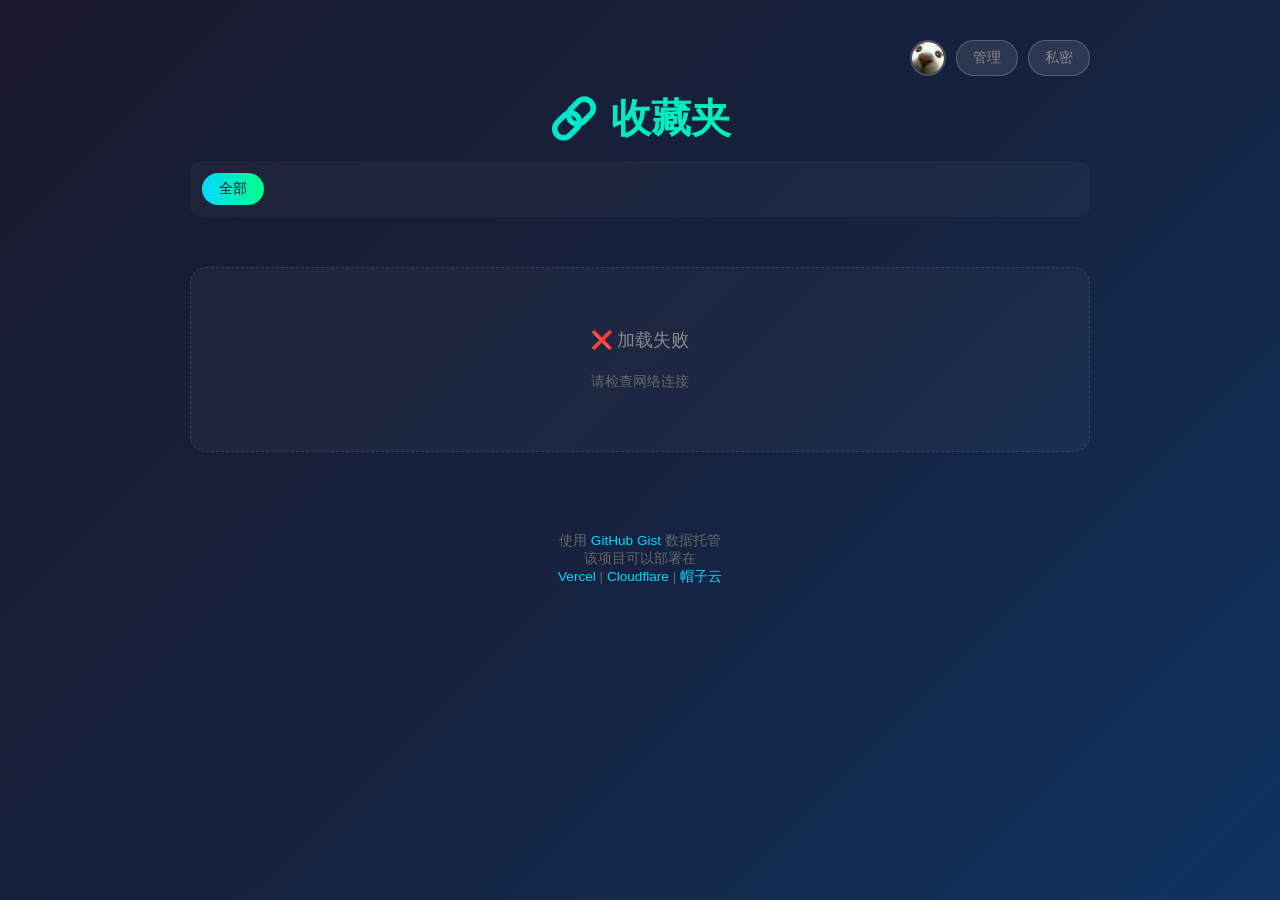
==== index.html @ 5cf16de2 "Add files via upload" ====
<!DOCTYPE html>
<html lang="zh-CN">
<head>
    <meta charset="UTF-8">
    <meta name="viewport" content="width=device-width, initial-scale=1.0">
    <title>导航页</title>
    <link rel="stylesheet" href="style.css">
</head>
<body>
    <div class="container">
        <header>
            <div class="header-top">
                <div class="header-right">
                    <img id="avatar" src="img/avatar1.jpg" alt="avatar" class="header-avatar">
                    <a href="admin.html" class="admin-link">管理</a>
                    <a href="private.html" class="admin-link">私密</a>
                </div>
            </div>
            <h1>🔗 收藏夹</h1>
            <nav class="category-nav" id="categoryNav">
                <button class="category-btn active" data-group="all">全部</button>
            </nav>
        </header>

        <main class="links-grid" id="linksGrid">
            <div class="loading">加载中...</div>
        </main>

        <footer>
            <p>使用 <a href="https://gist.github.com" target="_blank">GitHub Gist</a> 数据托管</p>
            <p>该项目可以部署在</p>
            <p><a href="https://vercel.com" target="_blank">Vercel</a> | 
            <a href="https://cloudflare.com" target="_blank">Cloudflare</a> | 
            <a href="https://maoziyun.com" target="_blank">帽子云</a></p>
        </footer>
    </div>

    <script>
        const GIST_ID = 'd12a422a770678dcbb46b8f8050ad2c6';
        const TOKEN_KEY = 'github_token';
        let allLinks = [];
        let currentGroup = 'all';

        async function loadLinks() {
            const container = document.getElementById('linksGrid');

            try {
                const response = await fetch(`https://gist.githubusercontent.com/zxyclub/${GIST_ID}/raw/zxylinks.json?t=${Date.now()}`);

                if (!response.ok) {
                    throw new Error('获取数据失败');
                }

                allLinks = await response.json();

                if (!Array.isArray(allLinks) || allLinks.length === 0) {
                    container.innerHTML = `
                        <div class="empty-state">
                            <p>📝 暂无链接</p>
                            <a href="admin.html" class="setup-btn">添加链接</a>
                        </div>
                    `;
                    return;
                }

                renderCategories();
                renderLinks();
            } catch (error) {
                console.error(error);
                container.innerHTML = `
                    <div class="empty-state">
                        <p>❌ 加载失败</p>
                        <span class="error-hint">请检查网络连接</span>
                    </div>
                `;
            }
        }

        function renderCategories() {
            const nav = document.getElementById('categoryNav');
            const groups = [...new Set(allLinks.map(link => link.group).filter(Boolean))];
            
            let html = '<button class="category-btn active" data-group="all">全部</button>';
            groups.forEach(group => {
                const isActive = group === currentGroup ? 'active' : '';
                html += `<button class="category-btn ${isActive}" data-group="${group}">${group}</button>`;
            });
            nav.innerHTML = html;

            nav.querySelectorAll('.category-btn').forEach(btn => {
                btn.addEventListener('click', () => {
                    document.querySelectorAll('.category-btn').forEach(b => b.classList.remove('active'));
                    btn.classList.add('active');
                    currentGroup = btn.dataset.group;
                    renderLinks();
                });
            });
        }

        function renderLinks() {
            const container = document.getElementById('linksGrid');
            const filteredLinks = currentGroup === 'all' 
                ? allLinks 
                : allLinks.filter(link => link.group === currentGroup);

            if (filteredLinks.length === 0) {
                container.innerHTML = `
                    <div class="empty-state">
                        <p>📂 该分组暂无链接</p>
                    </div>
                `;
                return;
            }

            container.innerHTML = filteredLinks.map(link => `
                <a href="${link.url}" class="link-card" target="_blank">
                    <div class="card-icon">${link.icon || '🌐'}</div>
                    <div class="card-content">
                        <h3>${link.title}</h3>
                        ${link.group ? `<span class="card-group">${link.group}</span>` : ''}
                    </div>
                </a>
            `).join('');
        }

        function loadAvatar() {
            const token = localStorage.getItem(TOKEN_KEY);
            if (token) {
                fetch('https://api.github.com/user', {
                    headers: {
                        'Authorization': 'Bearer ' + token,
                        'Accept': 'application/vnd.github+json'
                    }
                })
                .then(res => res.json())
                .then(data => {
                    if (data.avatar_url) {
                        document.getElementById('avatar').src = data.avatar_url;
                    }
                })
                .catch(err => console.log('获取头像失败', err));
            }
        }

        loadLinks();
    </script>

    <style>
        .header-top {
            display: flex;
            justify-content: flex-end;
            margin-bottom: 15px;
        }

        .header-right {
            display: flex;
            align-items: center;
            gap: 10px;
        }

        .header-avatar {
            width: 36px;
            height: 36px;
            border-radius: 50%;
            border: 2px solid rgba(255, 255, 255, 0.2);
        }

        .admin-link {
            padding: 8px 16px;
            background: rgba(255, 255, 255, 0.1);
            border: 1px solid rgba(255, 255, 255, 0.2);
            border-radius: 20px;
            color: #888;
            text-decoration: none;
            font-size: 0.85rem;
            transition: all 0.3s;
        }

        .admin-link:hover {
            background: rgba(255, 255, 255, 0.15);
            color: #fff;
        }

        .category-nav {
            display: flex;
            flex-wrap: wrap;
            gap: 8px;
            margin-top: 15px;
            padding: 12px;
            background: rgba(255, 255, 255, 0.03);
            border-radius: 12px;
        }

        .category-btn {
            padding: 6px 16px;
            background: rgba(255, 255, 255, 0.05);
            border: 1px solid rgba(255, 255, 255, 0.1);
            border-radius: 16px;
            color: #888;
            cursor: pointer;
            font-size: 0.85rem;
            transition: all 0.3s;
        }

        .category-btn:hover {
            background: rgba(255, 255, 255, 0.1);
            color: #fff;
        }

        .category-btn.active {
            background: linear-gradient(90deg, #00d9ff, #00ff88);
            color: #1a1a2e;
            border-color: transparent;
        }

        .card-group {
            display: inline-block;
            font-size: 0.75rem;
            color: #00d9ff;
            background: rgba(0, 217, 255, 0.1);
            padding: 2px 8px;
            border-radius: 10px;
            margin-top: 4px;
        }

        .loading {
            grid-column: 1 / -1;
            text-align: center;
            color: #666;
            padding: 60px;
        }

        .empty-state {
            grid-column: 1 / -1;
            text-align: center;
            padding: 60px;
            background: rgba(255, 255, 255, 0.03);
            border-radius: 16px;
            border: 1px dashed rgba(255, 255, 255, 0.1);
        }

        .empty-state p {
            color: #888;
            margin-bottom: 20px;
            font-size: 1.1rem;
        }

        .setup-btn {
            display: inline-block;
            padding: 12px 28px;
            background: linear-gradient(90deg, #00d9ff, #00ff88);
            border-radius: 8px;
            color: #1a1a2e;
            text-decoration: none;
            font-weight: bold;
        }

        .error-hint {
            display: block;
            color: #666;
            font-size: 0.9rem;
            margin-top: 10px;
        }

        footer {
            text-align: center;
            padding: 30px 0;
            color: #666;
            font-size: 0.85rem;
        }

        footer a {
            color: #00d9ff;
            text-decoration: none;
        }

        footer a:hover {
            text-decoration: underline;
        }
    </style>
</body>
</html>
---- style.css ----
* {
    margin: 0;
    padding: 0;
    box-sizing: border-box;
}

body {
    font-family: -apple-system, BlinkMacSystemFont, 'Segoe UI', Roboto, 'Helvetica Neue', Arial, sans-serif;
    background: linear-gradient(135deg, #1a1a2e 0%, #16213e 50%, #0f3460 100%);
    min-height: 100vh;
    color: #e8e8e8;
    padding: 40px 20px;
}

.container {
    max-width: 900px;
    margin: 0 auto;
}

header {
    text-align: center;
    margin-bottom: 50px;
}

header h1 {
    font-size: 2.5rem;
    margin-bottom: 10px;
    background: linear-gradient(90deg, #00d9ff, #00ff88);
    -webkit-background-clip: text;
    -webkit-text-fill-color: transparent;
    background-clip: text;
}

.subtitle {
    color: #888;
    font-size: 1.1rem;
}

.links-grid {
    display: grid;
    grid-template-columns: repeat(auto-fill, minmax(250px, 1fr));
    gap: 20px;
    margin-bottom: 50px;
}

.link-card {
    background: rgba(255, 255, 255, 0.05);
    border: 1px solid rgba(255, 255, 255, 0.1);
    border-radius: 16px;
    padding: 24px;
    text-decoration: none;
    color: inherit;
    transition: all 0.3s ease;
    display: flex;
    align-items: flex-start;
    gap: 16px;
}

.link-card:hover {
    background: rgba(255, 255, 255, 0.1);
    border-color: rgba(0, 217, 255, 0.5);
    transform: translateY(-4px);
    box-shadow: 0 10px 30px rgba(0, 217, 255, 0.15);
}

.card-icon {
    font-size: 2rem;
    flex-shrink: 0;
}

.card-content h3 {
    font-size: 1.1rem;
    margin-bottom: 6px;
    color: #fff;
}

.card-content p {
    font-size: 0.9rem;
    color: #888;
}

.add-new {
    border-style: dashed;
    opacity: 0.7;
}

.add-new:hover {
    opacity: 1;
}

footer {
    text-align: center;
    color: #666;
    font-size: 0.9rem;
}

footer a {
    color: #00d9ff;
    text-decoration: none;
}

footer a:hover {
    text-decoration: underline;
}

@media (max-width: 600px) {
    header h1 {
        font-size: 2rem;
    }

    .links-grid {
        grid-template-columns: 1fr;
    }
}
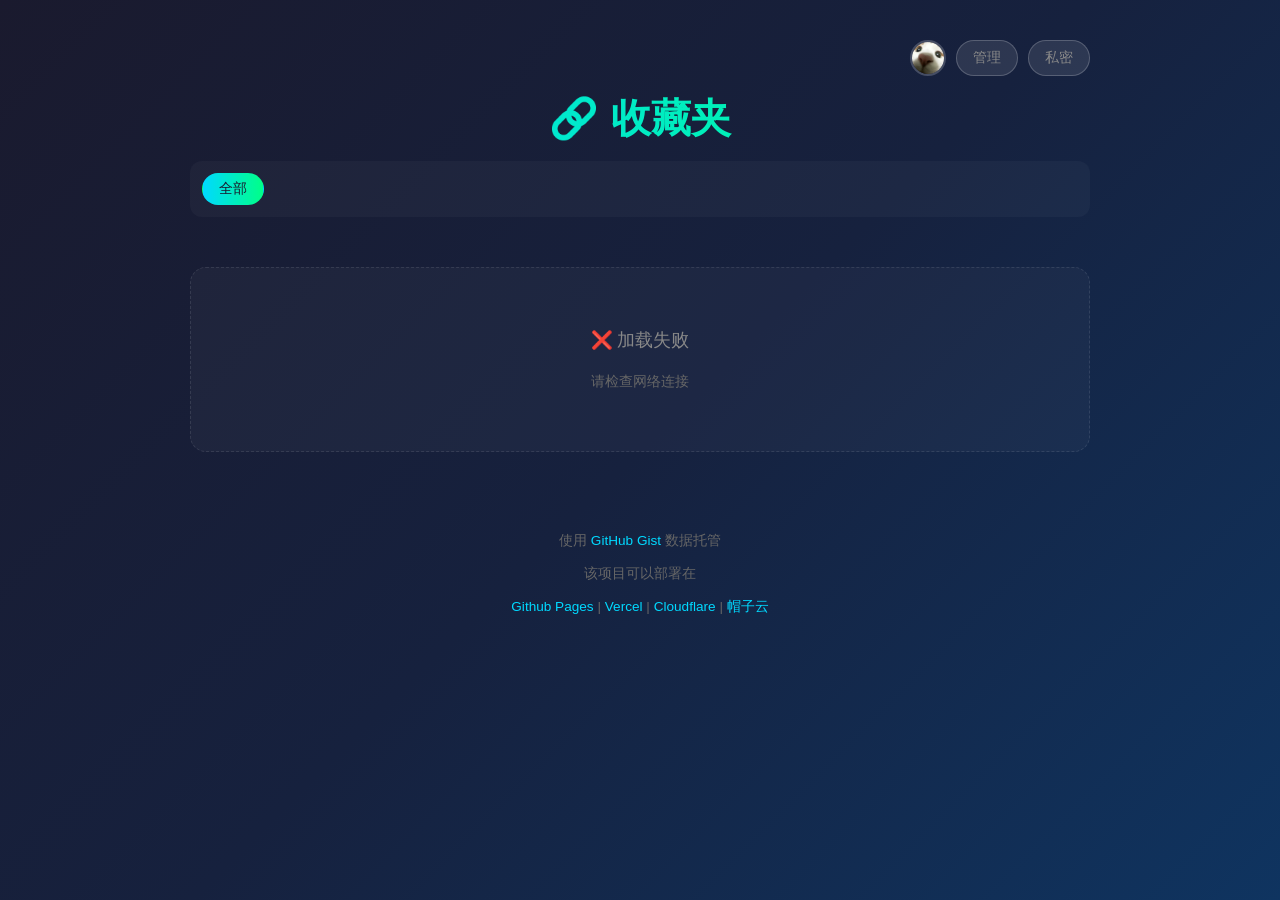
==== commit 88501141: "Add files via upload" ====
--- a/index.html
+++ b/index.html
@@ -28,8 +28,11 @@
 
         <footer>
             <p>使用 <a href="https://gist.github.com" target="_blank">GitHub Gist</a> 数据托管</p>
+            <br>
             <p>该项目可以部署在</p>
-            <p><a href="https://vercel.com" target="_blank">Vercel</a> | 
+            <br>
+            <p><a href="https://pages.github.com/" target="_blank">Github Pages</a> | 
+            <a href="https://vercel.com" target="_blank">Vercel</a> | 
             <a href="https://cloudflare.com" target="_blank">Cloudflare</a> | 
             <a href="https://maoziyun.com" target="_blank">帽子云</a></p>
         </footer>
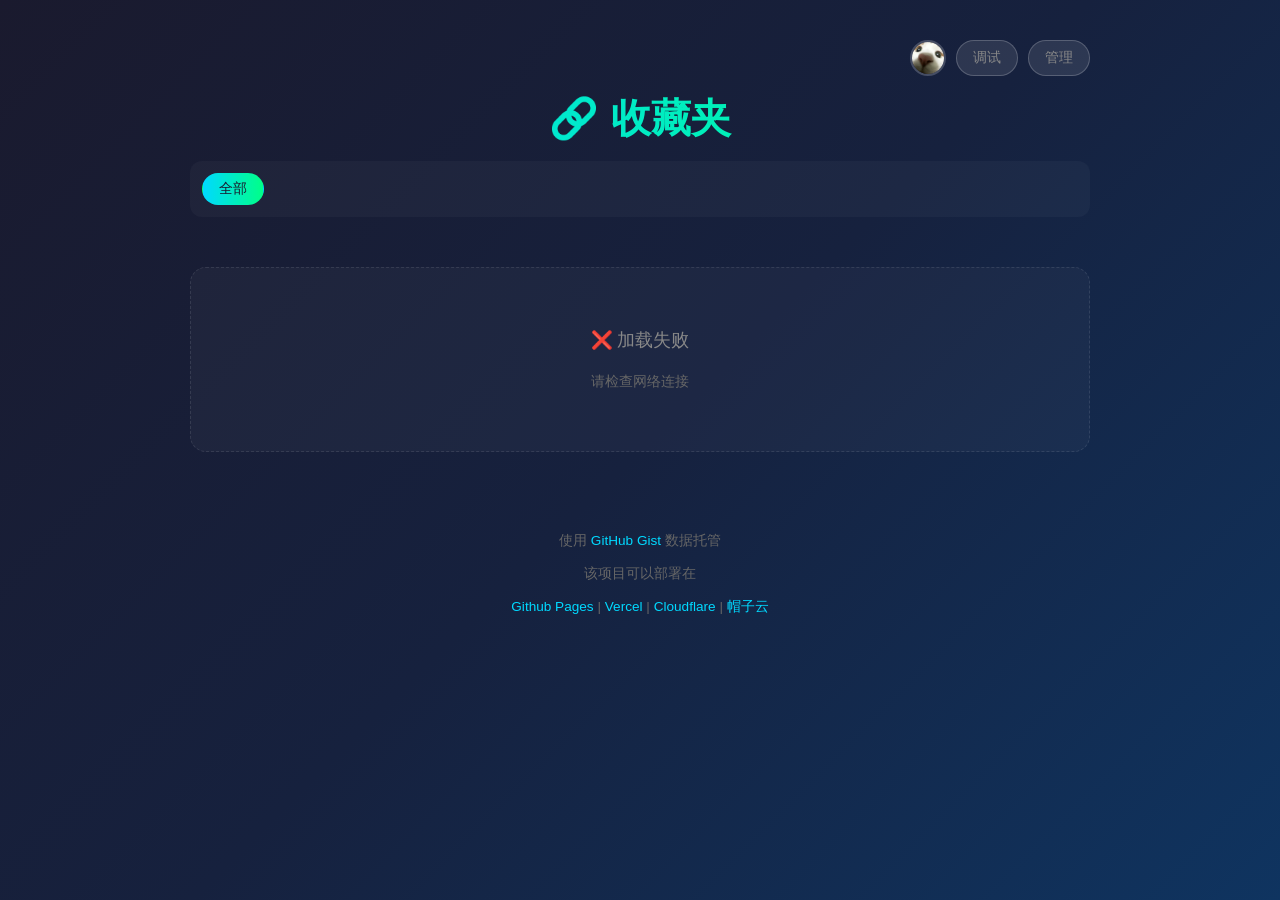
==== commit 2c60f925: "Add files via upload" ====
--- a/index.html
+++ b/index.html
@@ -12,8 +12,8 @@
             <div class="header-top">
                 <div class="header-right">
                     <img id="avatar" src="img/avatar1.jpg" alt="avatar" class="header-avatar">
+                    <a href="private.html" class="admin-link">调试</a>
                     <a href="admin.html" class="admin-link">管理</a>
-                    <a href="private.html" class="admin-link">私密</a>
                 </div>
             </div>
             <h1>🔗 收藏夹</h1>
@@ -120,7 +120,6 @@
                     <div class="card-icon">${link.icon || '🌐'}</div>
                     <div class="card-content">
                         <h3>${link.title}</h3>
-                        ${link.group ? `<span class="card-group">${link.group}</span>` : ''}
                     </div>
                 </a>
             `).join('');
--- a/style.css
+++ b/style.css
@@ -38,7 +38,7 @@
 
 .links-grid {
     display: grid;
-    grid-template-columns: repeat(auto-fill, minmax(250px, 1fr));
+    grid-template-columns: repeat(auto-fill, minmax(200px, 1fr));
     gap: 20px;
     margin-bottom: 50px;
 }
@@ -47,13 +47,13 @@
     background: rgba(255, 255, 255, 0.05);
     border: 1px solid rgba(255, 255, 255, 0.1);
     border-radius: 16px;
-    padding: 24px;
+    padding: 18px;
     text-decoration: none;
     color: inherit;
     transition: all 0.3s ease;
     display: flex;
     align-items: flex-start;
-    gap: 16px;
+    gap: 12px;
 }
 
 .link-card:hover {
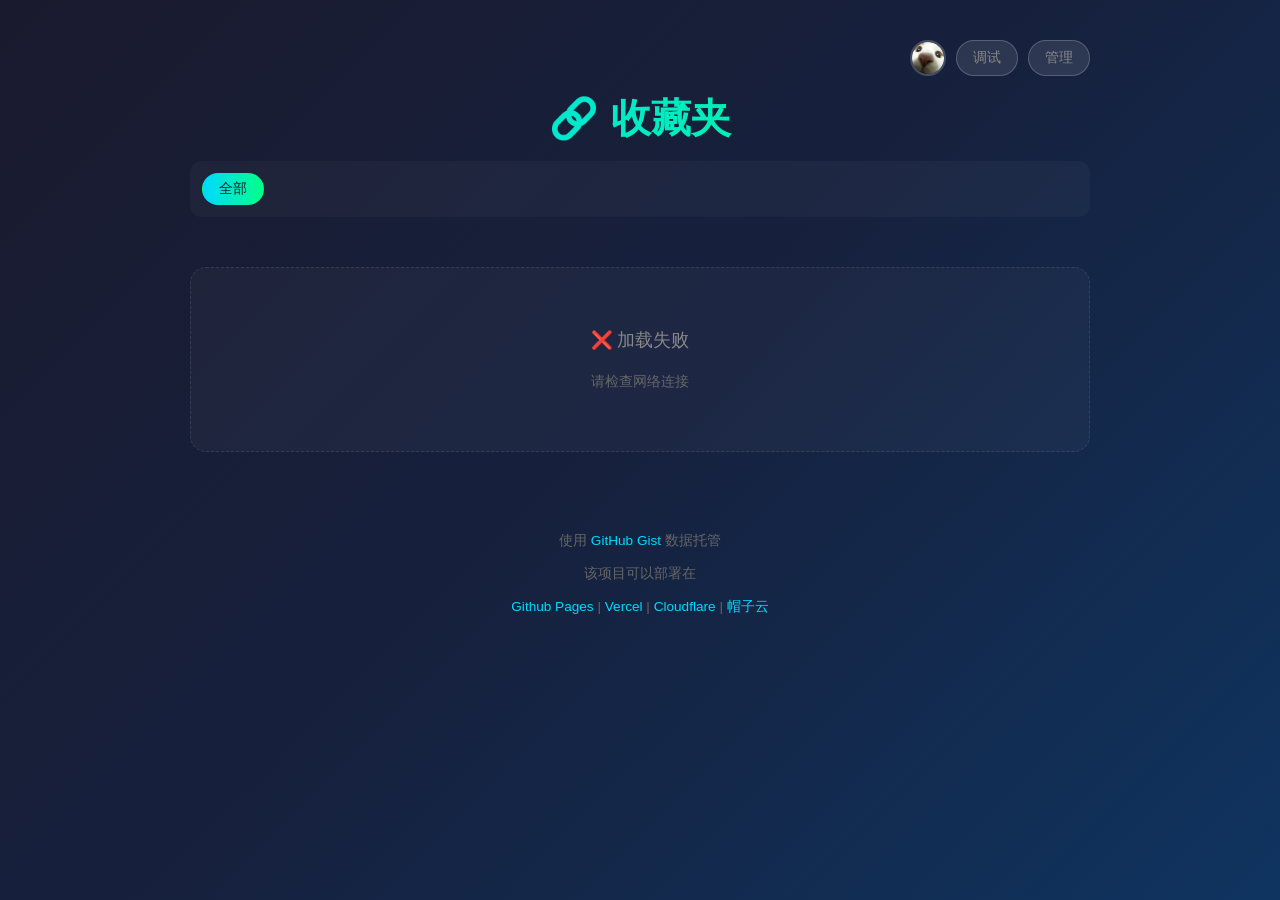
==== commit 53e6aa0f: "Add files via upload" ====
--- a/index.html
+++ b/index.html
@@ -4,7 +4,7 @@
     <meta charset="UTF-8">
     <meta name="viewport" content="width=device-width, initial-scale=1.0">
     <title>导航页</title>
-    <link rel="stylesheet" href="style.css">
+    <link rel="stylesheet" href="css/style.css">
 </head>
 <body>
     <div class="container">
--- a/css/style.css
+++ b/css/style.css
@@ -0,0 +1,113 @@
+* {
+    margin: 0;
+    padding: 0;
+    box-sizing: border-box;
+}
+
+body {
+    font-family: -apple-system, BlinkMacSystemFont, 'Segoe UI', Roboto, 'Helvetica Neue', Arial, sans-serif;
+    background: linear-gradient(135deg, #1a1a2e 0%, #16213e 50%, #0f3460 100%);
+    min-height: 100vh;
+    color: #e8e8e8;
+    padding: 40px 20px;
+}
+
+.container {
+    max-width: 900px;
+    margin: 0 auto;
+}
+
+header {
+    text-align: center;
+    margin-bottom: 50px;
+}
+
+header h1 {
+    font-size: 2.5rem;
+    margin-bottom: 10px;
+    background: linear-gradient(90deg, #00d9ff, #00ff88);
+    -webkit-background-clip: text;
+    -webkit-text-fill-color: transparent;
+    background-clip: text;
+}
+
+.subtitle {
+    color: #888;
+    font-size: 1.1rem;
+}
+
+.links-grid {
+    display: grid;
+    grid-template-columns: repeat(auto-fill, minmax(250px, 1fr));
+    gap: 20px;
+    margin-bottom: 50px;
+}
+
+.link-card {
+    background: rgba(255, 255, 255, 0.05);
+    border: 1px solid rgba(255, 255, 255, 0.1);
+    border-radius: 16px;
+    padding: 16px;
+    text-decoration: none;
+    color: inherit;
+    transition: all 0.3s ease;
+    display: flex;
+    align-items: center;
+    gap: 12px;
+}
+
+.link-card:hover {
+    background: rgba(255, 255, 255, 0.1);
+    border-color: rgba(0, 217, 255, 0.5);
+    transform: translateY(-4px);
+    box-shadow: 0 10px 30px rgba(0, 217, 255, 0.15);
+}
+
+.card-icon {
+    font-size: 1.5rem;
+    flex-shrink: 0;
+}
+
+.card-content h3 {
+    font-size: 1rem;
+    color: #fff;
+}
+
+.card-content p {
+    font-size: 0.85rem;
+    color: #888;
+}
+
+.add-new {
+    border-style: dashed;
+    opacity: 0.7;
+}
+
+.add-new:hover {
+    opacity: 1;
+}
+
+footer {
+    text-align: center;
+    color: #666;
+    font-size: 0.9rem;
+}
+
+footer a {
+    color: #00d9ff;
+    text-decoration: none;
+}
+
+footer a:hover {
+    text-decoration: underline;
+}
+
+@media (max-width: 600px) {
+    header h1 {
+        font-size: 2rem;
+    }
+
+    .links-grid {
+        grid-template-columns: 1fr;
+    }
+}
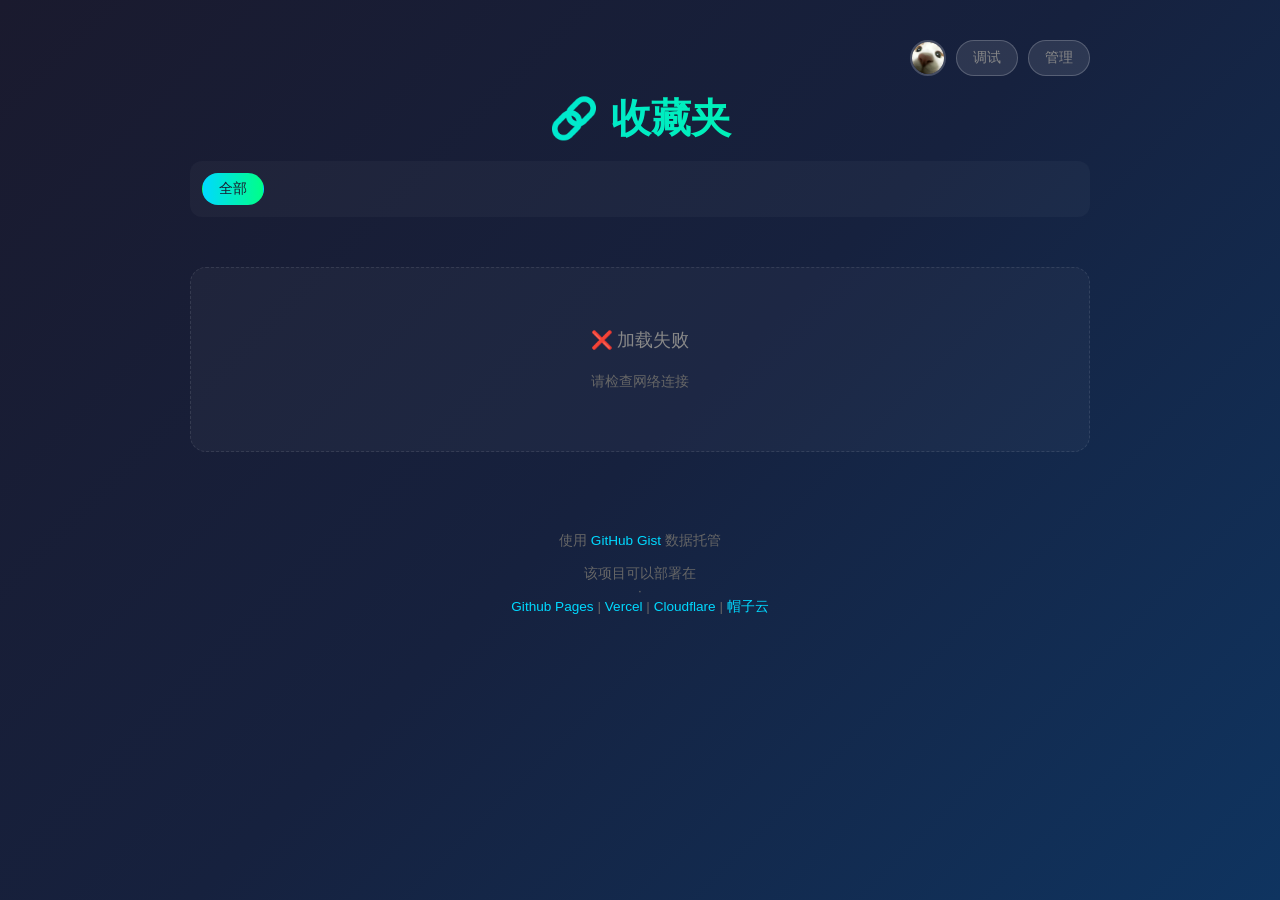
==== commit c4b06d34: "Add files via upload" ====
--- a/index.html
+++ b/index.html
@@ -5,6 +5,7 @@
     <meta name="viewport" content="width=device-width, initial-scale=1.0">
     <title>导航页</title>
     <link rel="stylesheet" href="css/style.css">
+    <link rel="stylesheet" href="css/index.css">
 </head>
 <body>
     <div class="container">
@@ -30,255 +31,14 @@
             <p>使用 <a href="https://gist.github.com" target="_blank">GitHub Gist</a> 数据托管</p>
             <br>
             <p>该项目可以部署在</p>
-            <br>
-            <p><a href="https://pages.github.com/" target="_blank">Github Pages</a> | 
-            <a href="https://vercel.com" target="_blank">Vercel</a> | 
-            <a href="https://cloudflare.com" target="_blank">Cloudflare</a> | 
+            <p>·</p>
+            <p><a href="https://pages.github.com/" target="_blank">Github Pages</a> |
+            <a href="https://vercel.com" target="_blank">Vercel</a> |
+            <a href="https://cloudflare.com" target="_blank">Cloudflare</a> |
             <a href="https://maoziyun.com" target="_blank">帽子云</a></p>
         </footer>
     </div>
 
-    <script>
-        const GIST_ID = 'd12a422a770678dcbb46b8f8050ad2c6';
-        const TOKEN_KEY = 'github_token';
-        let allLinks = [];
-        let currentGroup = 'all';
-
-        async function loadLinks() {
-            const container = document.getElementById('linksGrid');
-
-            try {
-                const response = await fetch(`https://gist.githubusercontent.com/zxyclub/${GIST_ID}/raw/zxylinks.json?t=${Date.now()}`);
-
-                if (!response.ok) {
-                    throw new Error('获取数据失败');
-                }
-
-                allLinks = await response.json();
-
-                if (!Array.isArray(allLinks) || allLinks.length === 0) {
-                    container.innerHTML = `
-                        <div class="empty-state">
-                            <p>📝 暂无链接</p>
-                            <a href="admin.html" class="setup-btn">添加链接</a>
-                        </div>
-                    `;
-                    return;
-                }
-
-                renderCategories();
-                renderLinks();
-            } catch (error) {
-                console.error(error);
-                container.innerHTML = `
-                    <div class="empty-state">
-                        <p>❌ 加载失败</p>
-                        <span class="error-hint">请检查网络连接</span>
-                    </div>
-                `;
-            }
-        }
-
-        function renderCategories() {
-            const nav = document.getElementById('categoryNav');
-            const groups = [...new Set(allLinks.map(link => link.group).filter(Boolean))];
-            
-            let html = '<button class="category-btn active" data-group="all">全部</button>';
-            groups.forEach(group => {
-                const isActive = group === currentGroup ? 'active' : '';
-                html += `<button class="category-btn ${isActive}" data-group="${group}">${group}</button>`;
-            });
-            nav.innerHTML = html;
-
-            nav.querySelectorAll('.category-btn').forEach(btn => {
-                btn.addEventListener('click', () => {
-                    document.querySelectorAll('.category-btn').forEach(b => b.classList.remove('active'));
-                    btn.classList.add('active');
-                    currentGroup = btn.dataset.group;
-                    renderLinks();
-                });
-            });
-        }
-
-        function renderLinks() {
-            const container = document.getElementById('linksGrid');
-            const filteredLinks = currentGroup === 'all' 
-                ? allLinks 
-                : allLinks.filter(link => link.group === currentGroup);
-
-            if (filteredLinks.length === 0) {
-                container.innerHTML = `
-                    <div class="empty-state">
-                        <p>📂 该分组暂无链接</p>
-                    </div>
-                `;
-                return;
-            }
-
-            container.innerHTML = filteredLinks.map(link => `
-                <a href="${link.url}" class="link-card" target="_blank">
-                    <div class="card-icon">${link.icon || '🌐'}</div>
-                    <div class="card-content">
-                        <h3>${link.title}</h3>
-                    </div>
-                </a>
-            `).join('');
-        }
-
-        function loadAvatar() {
-            const token = localStorage.getItem(TOKEN_KEY);
-            if (token) {
-                fetch('https://api.github.com/user', {
-                    headers: {
-                        'Authorization': 'Bearer ' + token,
-                        'Accept': 'application/vnd.github+json'
-                    }
-                })
-                .then(res => res.json())
-                .then(data => {
-                    if (data.avatar_url) {
-                        document.getElementById('avatar').src = data.avatar_url;
-                    }
-                })
-                .catch(err => console.log('获取头像失败', err));
-            }
-        }
-
-        loadLinks();
-    </script>
-
-    <style>
-        .header-top {
-            display: flex;
-            justify-content: flex-end;
-            margin-bottom: 15px;
-        }
-
-        .header-right {
-            display: flex;
-            align-items: center;
-            gap: 10px;
-        }
-
-        .header-avatar {
-            width: 36px;
-            height: 36px;
-            border-radius: 50%;
-            border: 2px solid rgba(255, 255, 255, 0.2);
-        }
-
-        .admin-link {
-            padding: 8px 16px;
-            background: rgba(255, 255, 255, 0.1);
-            border: 1px solid rgba(255, 255, 255, 0.2);
-            border-radius: 20px;
-            color: #888;
-            text-decoration: none;
-            font-size: 0.85rem;
-            transition: all 0.3s;
-        }
-
-        .admin-link:hover {
-            background: rgba(255, 255, 255, 0.15);
-            color: #fff;
-        }
-
-        .category-nav {
-            display: flex;
-            flex-wrap: wrap;
-            gap: 8px;
-            margin-top: 15px;
-            padding: 12px;
-            background: rgba(255, 255, 255, 0.03);
-            border-radius: 12px;
-        }
-
-        .category-btn {
-            padding: 6px 16px;
-            background: rgba(255, 255, 255, 0.05);
-            border: 1px solid rgba(255, 255, 255, 0.1);
-            border-radius: 16px;
-            color: #888;
-            cursor: pointer;
-            font-size: 0.85rem;
-            transition: all 0.3s;
-        }
-
-        .category-btn:hover {
-            background: rgba(255, 255, 255, 0.1);
-            color: #fff;
-        }
-
-        .category-btn.active {
-            background: linear-gradient(90deg, #00d9ff, #00ff88);
-            color: #1a1a2e;
-            border-color: transparent;
-        }
-
-        .card-group {
-            display: inline-block;
-            font-size: 0.75rem;
-            color: #00d9ff;
-            background: rgba(0, 217, 255, 0.1);
-            padding: 2px 8px;
-            border-radius: 10px;
-            margin-top: 4px;
-        }
-
-        .loading {
-            grid-column: 1 / -1;
-            text-align: center;
-            color: #666;
-            padding: 60px;
-        }
-
-        .empty-state {
-            grid-column: 1 / -1;
-            text-align: center;
-            padding: 60px;
-            background: rgba(255, 255, 255, 0.03);
-            border-radius: 16px;
-            border: 1px dashed rgba(255, 255, 255, 0.1);
-        }
-
-        .empty-state p {
-            color: #888;
-            margin-bottom: 20px;
-            font-size: 1.1rem;
-        }
-
-        .setup-btn {
-            display: inline-block;
-            padding: 12px 28px;
-            background: linear-gradient(90deg, #00d9ff, #00ff88);
-            border-radius: 8px;
-            color: #1a1a2e;
-            text-decoration: none;
-            font-weight: bold;
-        }
-
-        .error-hint {
-            display: block;
-            color: #666;
-            font-size: 0.9rem;
-            margin-top: 10px;
-        }
-
-        footer {
-            text-align: center;
-            padding: 30px 0;
-            color: #666;
-            font-size: 0.85rem;
-        }
-
-        footer a {
-            color: #00d9ff;
-            text-decoration: none;
-        }
-
-        footer a:hover {
-            text-decoration: underline;
-        }
-    </style>
+    <script src="js/index.js"></script>
 </body>
 </html>
--- a/css/index.css
+++ b/css/index.css
@@ -0,0 +1,131 @@
+.header-top {
+    display: flex;
+    justify-content: flex-end;
+    margin-bottom: 15px;
+}
+
+.header-right {
+    display: flex;
+    align-items: center;
+    gap: 10px;
+}
+
+.header-avatar {
+    width: 36px;
+    height: 36px;
+    border-radius: 50%;
+    border: 2px solid rgba(255, 255, 255, 0.2);
+}
+
+.admin-link {
+    padding: 8px 16px;
+    background: rgba(255, 255, 255, 0.1);
+    border: 1px solid rgba(255, 255, 255, 0.2);
+    border-radius: 20px;
+    color: #888;
+    text-decoration: none;
+    font-size: 0.85rem;
+    transition: all 0.3s;
+}
+
+.admin-link:hover {
+    background: rgba(255, 255, 255, 0.15);
+    color: #fff;
+}
+
+.category-nav {
+    display: flex;
+    flex-wrap: wrap;
+    gap: 8px;
+    margin-top: 15px;
+    padding: 12px;
+    background: rgba(255, 255, 255, 0.03);
+    border-radius: 12px;
+}
+
+.category-btn {
+    padding: 6px 16px;
+    background: rgba(255, 255, 255, 0.05);
+    border: 1px solid rgba(255, 255, 255, 0.1);
+    border-radius: 16px;
+    color: #888;
+    cursor: pointer;
+    font-size: 0.85rem;
+    transition: all 0.3s;
+}
+
+.category-btn:hover {
+    background: rgba(255, 255, 255, 0.1);
+    color: #fff;
+}
+
+.category-btn.active {
+    background: linear-gradient(90deg, #00d9ff, #00ff88);
+    color: #1a1a2e;
+    border-color: transparent;
+}
+
+.card-group {
+    display: inline-block;
+    font-size: 0.75rem;
+    color: #00d9ff;
+    background: rgba(0, 217, 255, 0.1);
+    padding: 2px 8px;
+    border-radius: 10px;
+    margin-top: 4px;
+}
+
+.loading {
+    grid-column: 1 / -1;
+    text-align: center;
+    color: #666;
+    padding: 60px;
+}
+
+.empty-state {
+    grid-column: 1 / -1;
+    text-align: center;
+    padding: 60px;
+    background: rgba(255, 255, 255, 0.03);
+    border-radius: 16px;
+    border: 1px dashed rgba(255, 255, 255, 0.1);
+}
+
+.empty-state p {
+    color: #888;
+    margin-bottom: 20px;
+    font-size: 1.1rem;
+}
+
+.setup-btn {
+    display: inline-block;
+    padding: 12px 28px;
+    background: linear-gradient(90deg, #00d9ff, #00ff88);
+    border-radius: 8px;
+    color: #1a1a2e;
+    text-decoration: none;
+    font-weight: bold;
+}
+
+.error-hint {
+    display: block;
+    color: #666;
+    font-size: 0.9rem;
+    margin-top: 10px;
+}
+
+footer {
+    text-align: center;
+    padding: 30px 0;
+    color: #666;
+    font-size: 0.85rem;
+}
+
+footer a {
+    color: #00d9ff;
+    text-decoration: none;
+}
+
+footer a:hover {
+    text-decoration: underline;
+}
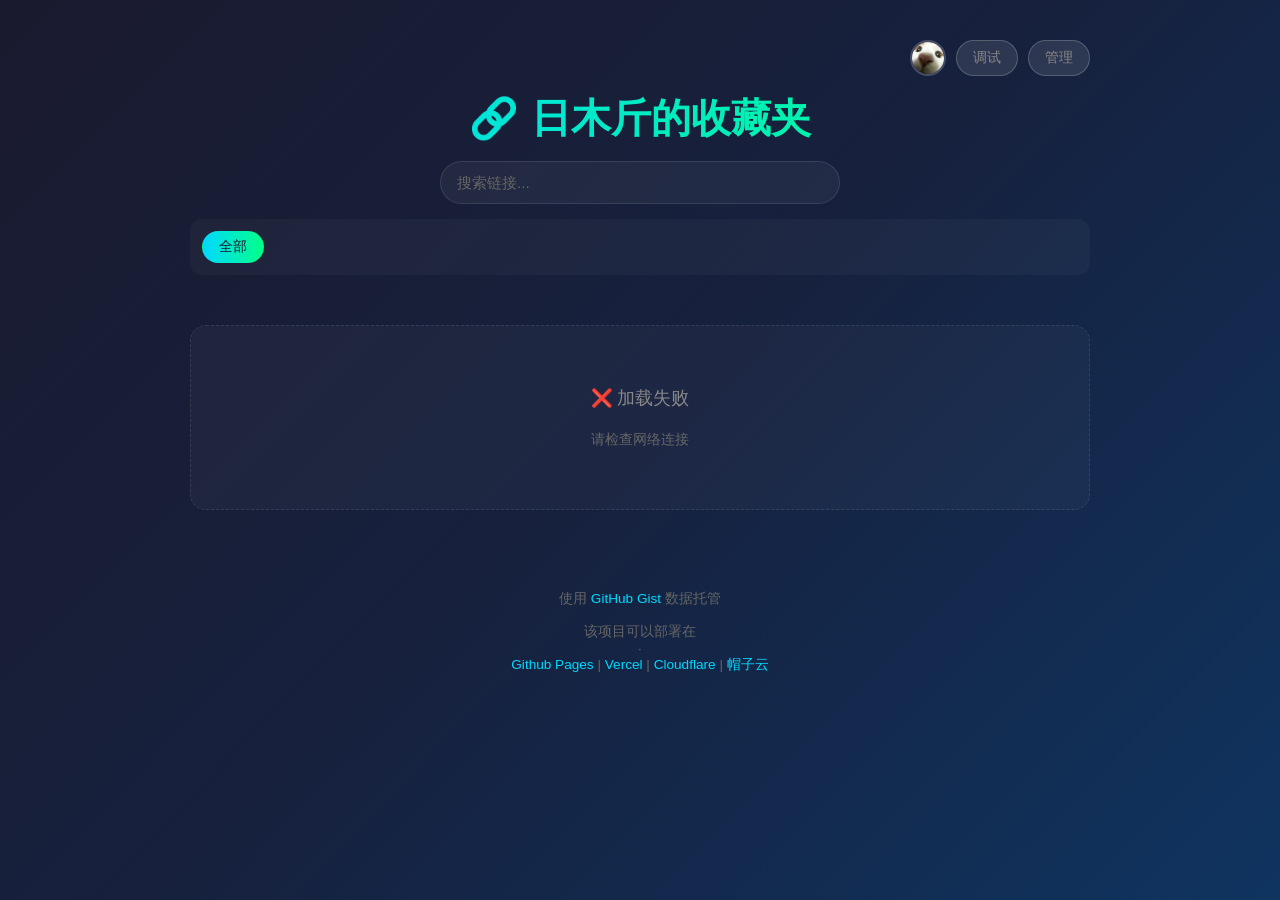
==== commit 4eecc819: "更新了主界面 增加了搜索框" ====
--- a/index.html
+++ b/index.html
@@ -3,7 +3,7 @@
 <head>
     <meta charset="UTF-8">
     <meta name="viewport" content="width=device-width, initial-scale=1.0">
-    <title>导航页</title>
+    <title>日木斤-导航页</title>
     <link rel="stylesheet" href="css/style.css">
     <link rel="stylesheet" href="css/index.css">
 </head>
@@ -17,7 +17,10 @@
                     <a href="admin.html" class="admin-link">管理</a>
                 </div>
             </div>
-            <h1>🔗 收藏夹</h1>
+            <h1>🔗 日木斤的收藏夹</h1>
+            <div class="search-box">
+                <input type="text" id="searchInput" placeholder="搜索链接...">
+            </div>
             <nav class="category-nav" id="categoryNav">
                 <button class="category-btn active" data-group="all">全部</button>
             </nav>
--- a/css/index.css
+++ b/css/index.css
@@ -31,6 +31,32 @@
 .admin-link:hover {
     background: rgba(255, 255, 255, 0.15);
     color: #fff;
+}
+
+.search-box {
+    margin: 15px 0;
+}
+
+.search-box input {
+    width: 100%;
+    max-width: 400px;
+    padding: 12px 16px;
+    background: rgba(255, 255, 255, 0.05);
+    border: 1px solid rgba(255, 255, 255, 0.1);
+    border-radius: 24px;
+    color: #fff;
+    font-size: 0.95rem;
+    transition: all 0.3s;
+}
+
+.search-box input:focus {
+    outline: none;
+    border-color: #00d9ff;
+    background: rgba(255, 255, 255, 0.08);
+}
+
+.search-box input::placeholder {
+    color: #666;
 }
 
 .category-nav {
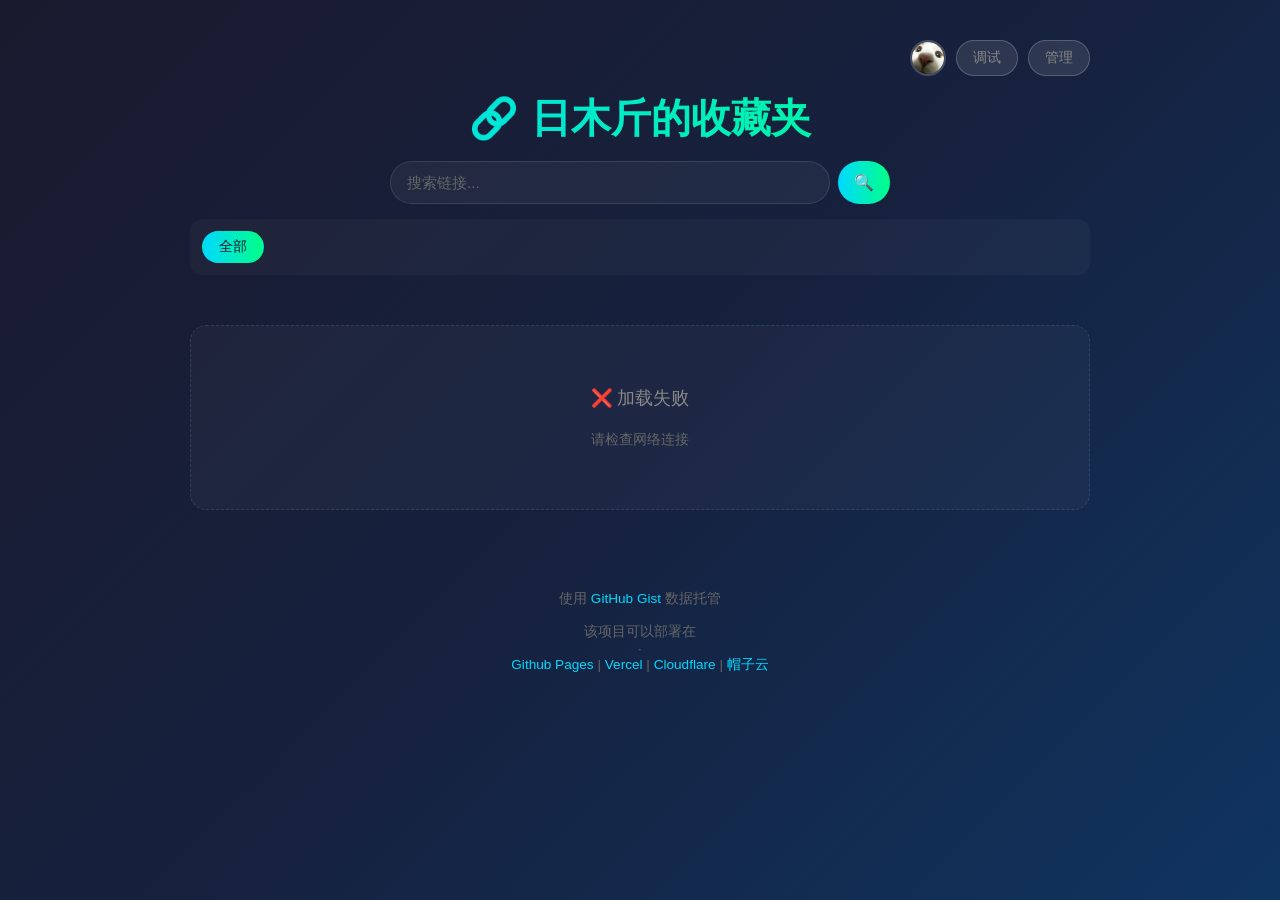
==== commit 0d3af79e: "更新了主页面 增加搜索框样式" ====
--- a/index.html
+++ b/index.html
@@ -20,6 +20,7 @@
             <h1>🔗 日木斤的收藏夹</h1>
             <div class="search-box">
                 <input type="text" id="searchInput" placeholder="搜索链接...">
+                <button class="search-btn" id="searchBtn">🔍</button>
             </div>
             <nav class="category-nav" id="categoryNav">
                 <button class="category-btn active" data-group="all">全部</button>
--- a/css/style.css
+++ b/css/style.css
@@ -41,6 +41,49 @@
     grid-template-columns: repeat(auto-fill, minmax(250px, 1fr));
     gap: 20px;
     margin-bottom: 50px;
+}
+
+.search-box {
+    display: flex;
+    gap: 8px;
+    margin: 15px auto;
+    max-width: 500px;
+}
+
+.search-box input {
+    flex: 1;
+    padding: 12px 16px;
+    background: rgba(255, 255, 255, 0.05);
+    border: 1px solid rgba(255, 255, 255, 0.1);
+    border-radius: 24px;
+    color: #fff;
+    font-size: 0.95rem;
+    transition: all 0.3s;
+}
+
+.search-box input:focus {
+    outline: none;
+    border-color: #00d9ff;
+    background: rgba(255, 255, 255, 0.08);
+}
+
+.search-box input::placeholder {
+    color: #666;
+}
+
+.search-btn {
+    padding: 10px 16px;
+    background: linear-gradient(90deg, #00d9ff, #00ff88);
+    border: none;
+    border-radius: 24px;
+    cursor: pointer;
+    font-size: 1rem;
+    transition: all 0.3s;
+}
+
+.search-btn:hover {
+    transform: scale(1.05);
+    box-shadow: 0 4px 15px rgba(0, 217, 255, 0.3);
 }
 
 .link-card {
--- a/css/index.css
+++ b/css/index.css
@@ -31,32 +31,6 @@
 .admin-link:hover {
     background: rgba(255, 255, 255, 0.15);
     color: #fff;
-}
-
-.search-box {
-    margin: 15px 0;
-}
-
-.search-box input {
-    width: 100%;
-    max-width: 400px;
-    padding: 12px 16px;
-    background: rgba(255, 255, 255, 0.05);
-    border: 1px solid rgba(255, 255, 255, 0.1);
-    border-radius: 24px;
-    color: #fff;
-    font-size: 0.95rem;
-    transition: all 0.3s;
-}
-
-.search-box input:focus {
-    outline: none;
-    border-color: #00d9ff;
-    background: rgba(255, 255, 255, 0.08);
-}
-
-.search-box input::placeholder {
-    color: #666;
 }
 
 .category-nav {
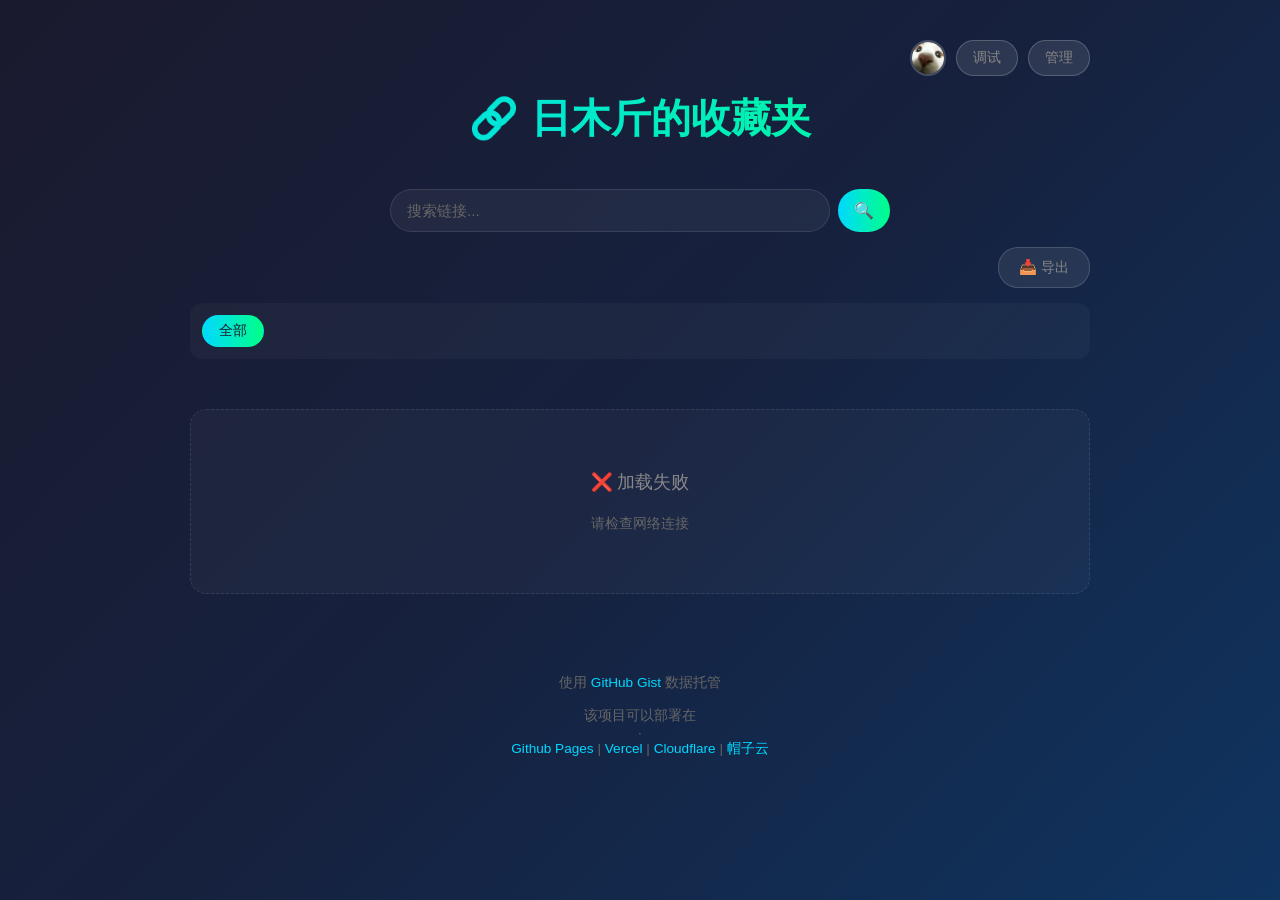
==== commit 30a9a754: "更新了所有页面 修复了分类导航“全部”常亮的bug 增加了管理员界面修改分组 增加了管理员界面链接列表的分页显示 修复了主页面、调试页面的分类导航（category-nav）和链接列表之间不一致的问题" ====
--- a/index.html
+++ b/index.html
@@ -18,15 +18,19 @@
                 </div>
             </div>
             <h1>🔗 日木斤的收藏夹</h1>
+            <br>
             <div class="search-box">
                 <input type="text" id="searchInput" placeholder="搜索链接...">
                 <button class="search-btn" id="searchBtn">🔍</button>
+            </div>
+            <div style="display: flex; justify-content: flex-end; margin-bottom: 15px;">
+                <button class="export-btn" id="exportBtn">📥 导出</button>
             </div>
             <nav class="category-nav" id="categoryNav">
                 <button class="category-btn active" data-group="all">全部</button>
             </nav>
         </header>
-
+        
         <main class="links-grid" id="linksGrid">
             <div class="loading">加载中...</div>
         </main>
@@ -44,5 +48,16 @@
     </div>
 
     <script src="js/index.js"></script>
+
+    <div class="modal-overlay" id="exportModal">
+        <div class="modal-content">
+            <h3>📥 导出链接</h3>
+            <p>确定要导出当前链接数据吗？</p>
+            <div class="modal-btns">
+                <button class="modal-btn modal-btn-cancel" id="modalCancel">取消</button>
+                <button class="modal-btn modal-btn-confirm" id="modalConfirm">确定导出</button>
+            </div>
+        </div>
+    </div>
 </body>
 </html>
--- a/css/style.css
+++ b/css/style.css
@@ -1,156 +1,260 @@
-* {
-    margin: 0;
-    padding: 0;
-    box-sizing: border-box;
-}
-
-body {
-    font-family: -apple-system, BlinkMacSystemFont, 'Segoe UI', Roboto, 'Helvetica Neue', Arial, sans-serif;
-    background: linear-gradient(135deg, #1a1a2e 0%, #16213e 50%, #0f3460 100%);
-    min-height: 100vh;
-    color: #e8e8e8;
-    padding: 40px 20px;
-}
-
-.container {
-    max-width: 900px;
-    margin: 0 auto;
-}
-
-header {
-    text-align: center;
-    margin-bottom: 50px;
-}
-
-header h1 {
-    font-size: 2.5rem;
-    margin-bottom: 10px;
-    background: linear-gradient(90deg, #00d9ff, #00ff88);
-    -webkit-background-clip: text;
-    -webkit-text-fill-color: transparent;
-    background-clip: text;
-}
-
-.subtitle {
-    color: #888;
-    font-size: 1.1rem;
-}
-
-.links-grid {
-    display: grid;
-    grid-template-columns: repeat(auto-fill, minmax(250px, 1fr));
-    gap: 20px;
-    margin-bottom: 50px;
-}
-
-.search-box {
-    display: flex;
-    gap: 8px;
-    margin: 15px auto;
-    max-width: 500px;
-}
-
-.search-box input {
-    flex: 1;
-    padding: 12px 16px;
-    background: rgba(255, 255, 255, 0.05);
-    border: 1px solid rgba(255, 255, 255, 0.1);
-    border-radius: 24px;
-    color: #fff;
-    font-size: 0.95rem;
-    transition: all 0.3s;
-}
-
-.search-box input:focus {
-    outline: none;
-    border-color: #00d9ff;
-    background: rgba(255, 255, 255, 0.08);
-}
-
-.search-box input::placeholder {
-    color: #666;
-}
-
-.search-btn {
-    padding: 10px 16px;
-    background: linear-gradient(90deg, #00d9ff, #00ff88);
-    border: none;
-    border-radius: 24px;
-    cursor: pointer;
-    font-size: 1rem;
-    transition: all 0.3s;
-}
-
-.search-btn:hover {
-    transform: scale(1.05);
-    box-shadow: 0 4px 15px rgba(0, 217, 255, 0.3);
-}
-
-.link-card {
-    background: rgba(255, 255, 255, 0.05);
-    border: 1px solid rgba(255, 255, 255, 0.1);
-    border-radius: 16px;
-    padding: 16px;
-    text-decoration: none;
-    color: inherit;
-    transition: all 0.3s ease;
-    display: flex;
-    align-items: center;
-    gap: 12px;
-}
-
-.link-card:hover {
-    background: rgba(255, 255, 255, 0.1);
-    border-color: rgba(0, 217, 255, 0.5);
-    transform: translateY(-4px);
-    box-shadow: 0 10px 30px rgba(0, 217, 255, 0.15);
-}
-
-.card-icon {
-    font-size: 1.5rem;
-    flex-shrink: 0;
-}
-
-.card-content h3 {
-    font-size: 1rem;
-    color: #fff;
-}
-
-.card-content p {
-    font-size: 0.85rem;
-    color: #888;
-}
-
-.add-new {
-    border-style: dashed;
-    opacity: 0.7;
-}
-
-.add-new:hover {
-    opacity: 1;
-}
-
-footer {
-    text-align: center;
-    color: #666;
-    font-size: 0.9rem;
-}
-
-footer a {
-    color: #00d9ff;
-    text-decoration: none;
-}
-
-footer a:hover {
-    text-decoration: underline;
-}
-
-@media (max-width: 600px) {
-    header h1 {
-        font-size: 2rem;
-    }
-
-    .links-grid {
-        grid-template-columns: 1fr;
-    }
+* {
+    margin: 0;
+    padding: 0;
+    box-sizing: border-box;
+}
+
+body {
+    font-family: -apple-system, BlinkMacSystemFont, 'Segoe UI', Roboto, 'Helvetica Neue', Arial, sans-serif;
+    background: linear-gradient(135deg, #1a1a2e 0%, #16213e 50%, #0f3460 100%);
+    min-height: 100vh;
+    color: #e8e8e8;
+    padding: 40px 20px;
+}
+
+.container {
+    max-width: 900px;
+    margin: 0 auto;
+}
+
+header {
+    text-align: center;
+    margin-bottom: 50px;
+}
+
+header h1 {
+    font-size: 2.5rem;
+    margin-bottom: 10px;
+    background: linear-gradient(90deg, #00d9ff, #00ff88);
+    -webkit-background-clip: text;
+    -webkit-text-fill-color: transparent;
+    background-clip: text;
+}
+
+.subtitle {
+    color: #888;
+    font-size: 1.1rem;
+}
+
+.links-grid {
+    display: grid;
+    grid-template-columns: repeat(auto-fill, minmax(250px, 1fr));
+    gap: 20px;
+    margin-bottom: 50px;
+}
+
+.search-box {
+    display: flex;
+    gap: 8px;
+    margin: 15px auto;
+    max-width: 500px;
+}
+
+.search-box input {
+    flex: 1;
+    padding: 12px 16px;
+    background: rgba(255, 255, 255, 0.05);
+    border: 1px solid rgba(255, 255, 255, 0.1);
+    border-radius: 24px;
+    color: #fff;
+    font-size: 0.95rem;
+    transition: all 0.3s;
+}
+
+.search-box input:focus {
+    outline: none;
+    border-color: #00d9ff;
+    background: rgba(255, 255, 255, 0.08);
+}
+
+.search-box input::placeholder {
+    color: #666;
+}
+
+.search-btn {
+    padding: 10px 16px;
+    background: linear-gradient(90deg, #00d9ff, #00ff88);
+    border: none;
+    border-radius: 24px;
+    cursor: pointer;
+    font-size: 1rem;
+    transition: all 0.3s;
+}
+
+.search-btn:hover {
+    transform: scale(1.05);
+    box-shadow: 0 4px 15px rgba(0, 217, 255, 0.3);
+}
+
+.export-btn {
+    padding: 10px 20px;
+    background: rgba(255, 255, 255, 0.08);
+    border: 1px solid rgba(255, 255, 255, 0.15);
+    border-radius: 20px;
+    color: #888;
+    cursor: pointer;
+    font-size: 0.9rem;
+    transition: all 0.3s;
+    text-decoration: none;
+}
+
+.export-btn:hover {
+    background: rgba(255, 255, 255, 0.15);
+    color: #fff;
+    border-color: rgba(255, 255, 255, 0.25);
+}
+
+.modal-overlay {
+    position: fixed;
+    top: 0;
+    left: 0;
+    right: 0;
+    bottom: 0;
+    background: rgba(0, 0, 0, 0.7);
+    display: flex;
+    align-items: center;
+    justify-content: center;
+    z-index: 1000;
+    opacity: 0;
+    visibility: hidden;
+    transition: all 0.3s;
+}
+
+.modal-overlay.show {
+    opacity: 1;
+    visibility: visible;
+}
+
+.modal-content {
+    background: #1a1a2e;
+    border: 1px solid rgba(255, 255, 255, 0.15);
+    border-radius: 16px;
+    padding: 24px;
+    max-width: 400px;
+    width: 90%;
+    text-align: center;
+    transform: scale(0.9);
+    transition: transform 0.3s;
+}
+
+.modal-overlay.show .modal-content {
+    transform: scale(1);
+}
+
+.modal-content h3 {
+    color: #fff;
+    margin-bottom: 16px;
+    font-size: 1.2rem;
+}
+
+.modal-content p {
+    color: #888;
+    margin-bottom: 24px;
+    font-size: 0.95rem;
+}
+
+.modal-btns {
+    display: flex;
+    gap: 12px;
+    justify-content: center;
+}
+
+.modal-btn {
+    padding: 10px 24px;
+    border-radius: 8px;
+    cursor: pointer;
+    font-size: 0.9rem;
+    transition: all 0.3s;
+    border: none;
+}
+
+.modal-btn-cancel {
+    background: rgba(255, 255, 255, 0.1);
+    color: #888;
+    border: 1px solid rgba(255, 255, 255, 0.15);
+}
+
+.modal-btn-cancel:hover {
+    background: rgba(255, 255, 255, 0.15);
+    color: #fff;
+}
+
+.modal-btn-confirm {
+    background: linear-gradient(90deg, #00d9ff, #00ff88);
+    color: #1a1a2e;
+    font-weight: bold;
+}
+
+.modal-btn-confirm:hover {
+    box-shadow: 0 4px 15px rgba(0, 217, 255, 0.3);
+    transform: translateY(-2px);
+}
+
+.link-card {
+    background: rgba(255, 255, 255, 0.05);
+    border: 1px solid rgba(255, 255, 255, 0.1);
+    border-radius: 16px;
+    padding: 16px;
+    text-decoration: none;
+    color: inherit;
+    transition: all 0.3s ease;
+    display: flex;
+    align-items: center;
+    gap: 12px;
+}
+
+.link-card:hover {
+    background: rgba(255, 255, 255, 0.1);
+    border-color: rgba(0, 217, 255, 0.5);
+    transform: translateY(-4px);
+    box-shadow: 0 10px 30px rgba(0, 217, 255, 0.15);
+}
+
+.card-icon {
+    font-size: 1.5rem;
+    flex-shrink: 0;
+}
+
+.card-content h3 {
+    font-size: 1rem;
+    color: #fff;
+}
+
+.card-content p {
+    font-size: 0.85rem;
+    color: #888;
+}
+
+.add-new {
+    border-style: dashed;
+    opacity: 0.7;
+}
+
+.add-new:hover {
+    opacity: 1;
+}
+
+footer {
+    text-align: center;
+    color: #666;
+    font-size: 0.9rem;
+}
+
+footer a {
+    color: #00d9ff;
+    text-decoration: none;
+}
+
+footer a:hover {
+    text-decoration: underline;
+}
+
+@media (max-width: 600px) {
+    header h1 {
+        font-size: 2rem;
+    }
+
+    .links-grid {
+        grid-template-columns: 1fr;
+    }
 }
